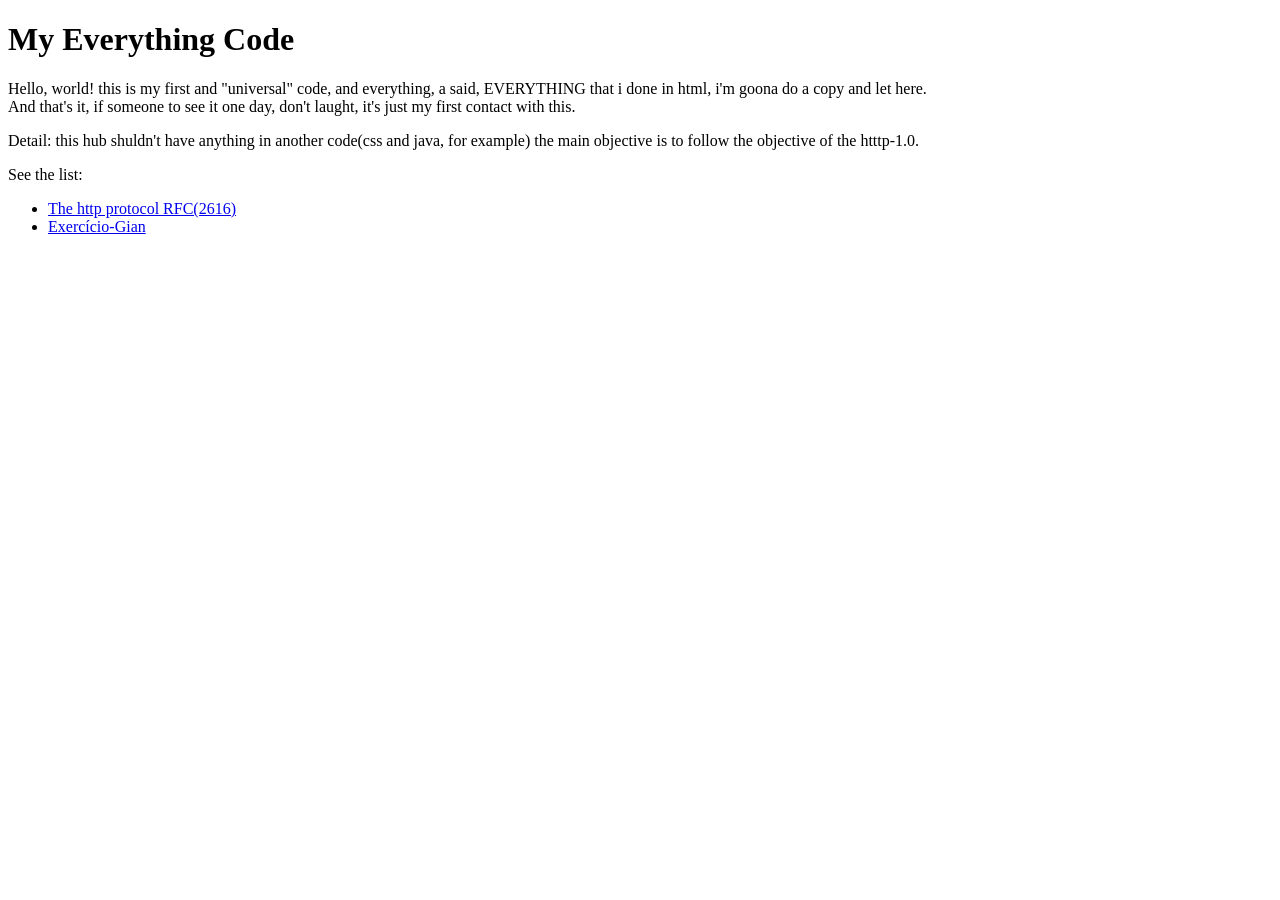
==== index.html @ e3c7c002 "Add files via upload" ====
<!DOCTYPE html>

<!-- Idioma do site e  abertura do html -->

<html lang="pt-br">

<!-- estilo de caracteres, título e adaptação de escala do site -->

<head> 
    <title> My Everything Code </title>
    <meta charset="utf-8">
    <meta name="viewport" content="width=device-width, initial-scale=1.0">
</head>
<!-- O QUE RAIOS ISSO FAZ?: 
     width=device-width- faz a largura da página ser igual ser igual à largura da tela do dispositivo
     initial-scale=1.0- define o zoom inicial -->

<!-- Parte escrita visível do site-->
<!-- Apresentação -->

<body> 
    <h1> My Everything Code </h1>
    <p> Hello, world! this is my first and "universal" code, and everything, a said, EVERYTHING that i done in html, i'm goona do a copy and let here.<br>
        And that's it, if someone to see it one day, don't laught, it's just my first contact with this. </p>
    
    <p> Detail: this hub shuldn't have anything in another code(css and java, for example) the main objective is to follow the objective of the htttp-1.0. </p>

    <p> See the list: </p>

<!-- lista de ãncoras de sites, testes e exercícios didáticos-->
    <ul>
        <li> <a href="https://datatracker.ietf.org/doc/html/rfc2616" target="_blank">The http protocol RFC(2616)</a> </li>
        <li> <a href="exercíciodogian.html">Exercício-Gian</a> </li>
    </ul>
<!-- OBS: ul- Serve para indicar uma listagem.
          li- define os itens da lista 
          a href""- cria uma âncora para outro endereço
          target"blank"- faz abrir o link em outra aba -->

</body>
</html>
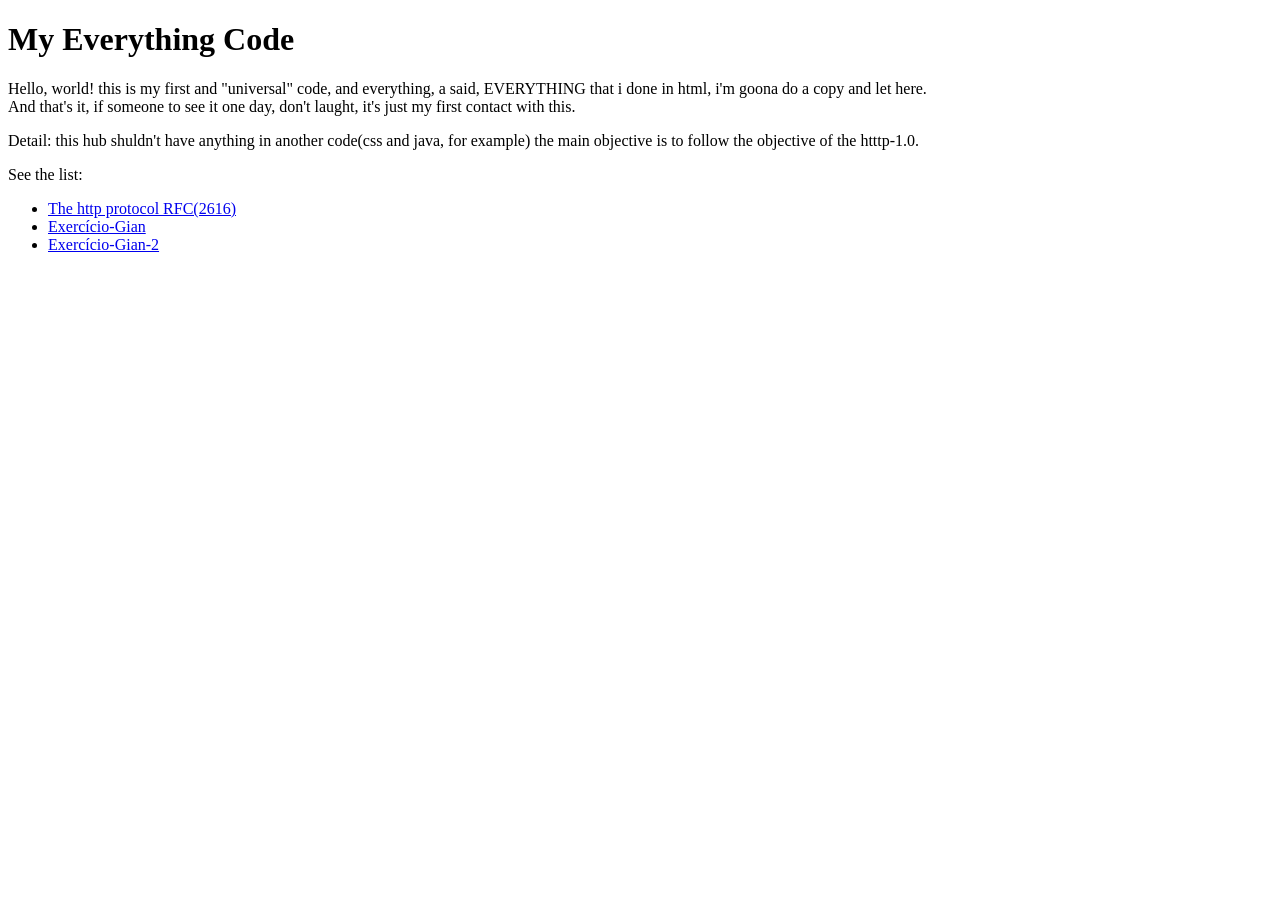
==== commit 796feeae: "Add files via upload" ====
--- a/index.html
+++ b/index.html
@@ -6,36 +6,49 @@
 
 <!-- estilo de caracteres, título e adaptação de escala do site -->
 
-<head> 
-    <title> My Everything Code </title>
-    <meta charset="utf-8">
-    <meta name="viewport" content="width=device-width, initial-scale=1.0">
-</head>
+    <head> 
+
+        <title> My Everything Code </title>
+        <meta charset="utf-8">
+        <meta name="viewport" content="width=device-width, initial-scale=1.0">
+
+    </head>
+
 <!-- O QUE RAIOS ISSO FAZ?: 
      width=device-width- faz a largura da página ser igual ser igual à largura da tela do dispositivo
      initial-scale=1.0- define o zoom inicial -->
 
 <!-- Parte escrita visível do site-->
+
 <!-- Apresentação -->
 
-<body> 
-    <h1> My Everything Code </h1>
-    <p> Hello, world! this is my first and "universal" code, and everything, a said, EVERYTHING that i done in html, i'm goona do a copy and let here.<br>
-        And that's it, if someone to see it one day, don't laught, it's just my first contact with this. </p>
+    <body> 
+        <h1> My Everything Code </h1>
+
+            <p> Hello, world! this is my first and "universal" code, and everything, a said, EVERYTHING that i done in html, i'm goona do a copy and let here.<br>
+            And that's it, if someone to see it one day, don't laught, it's just my first contact with this. </p>
     
-    <p> Detail: this hub shuldn't have anything in another code(css and java, for example) the main objective is to follow the objective of the htttp-1.0. </p>
+            <p> Detail: this hub shuldn't have anything in another code(css and java, for example) the main objective is to follow the objective of the htttp-1.0. </p>
 
-    <p> See the list: </p>
+            <p> See the list: </p>
 
 <!-- lista de ãncoras de sites, testes e exercícios didáticos-->
-    <ul>
-        <li> <a href="https://datatracker.ietf.org/doc/html/rfc2616" target="_blank">The http protocol RFC(2616)</a> </li>
-        <li> <a href="exercíciodogian.html">Exercício-Gian</a> </li>
-    </ul>
+
+        <ul>
+
+            <li> <a href="https://datatracker.ietf.org/doc/html/rfc2616" target="_blank">The http protocol RFC(2616)</a> </li>
+
+            <li> <a href="exercíciodogian.html">Exercício-Gian</a> </li>
+
+            <li> <a href="exerciciogian2.html">Exercício-Gian-2</a> </li>
+
+        </ul>
+
 <!-- OBS: ul- Serve para indicar uma listagem.
           li- define os itens da lista 
           a href""- cria uma âncora para outro endereço
           target"blank"- faz abrir o link em outra aba -->
 
-</body>
+    </body>
+
 </html>
